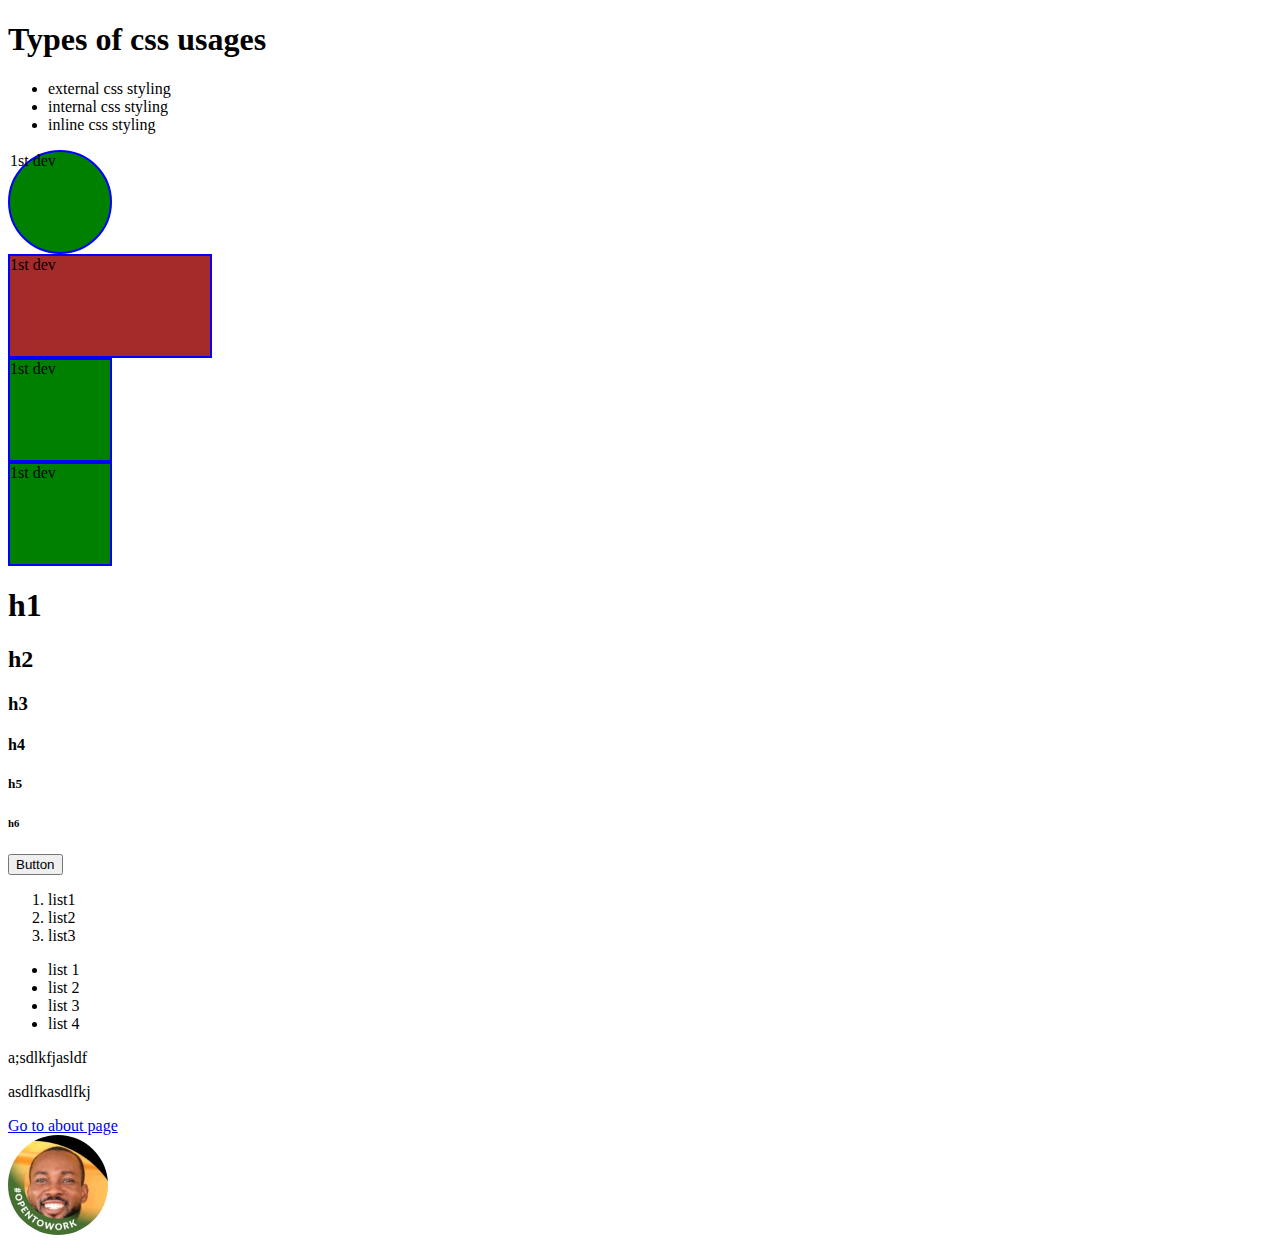
==== index.html @ 3c6eb0f5 "We learnt about html and css" ====
<!DOCTYPE html>
<html lang="en">
	<head>
		<meta charset="UTF-8" />
		<meta name="viewport" content="width=device-width, initial-scale=1.0" />
		<title>Rjb Devs</title>
		<link rel="stylesheet" href="/css/style.css" />

		<style>
			/* .myBox {
				width: 100px;
				height: 100px;
				border: 2px solid blue;
				background-color: green;
			}

			.round {
				border-radius: 100%;
			}

			.rectangle {
				width: 200px;
				background-color: brown;
			} */
		</style>
	</head>
	<body>
		<h1>Types of css usages</h1>
		<ul>
			<li>external css styling</li>
			<li>internal css styling</li>
			<li>inline css styling</li>
		</ul>

		<div class="myBox round">1st dev</div>
		<div class="myBox rectangle">1st dev</div>
		<div class="myBox">1st dev</div>
		<div class="myBox">1st dev</div>

		<div>
			<h1>h1</h1>
			<h2>h2</h2>
			<h3>h3</h3>
			<h4>h4</h4>
			<h5>h5</h5>
			<h6>h6</h6>
		</div>

		<button>Button</button>
		<ol>
			<li>list1</li>
			<li>list2</li>
			<li>list3</li>
		</ol>

		<ul>
			<li>list 1</li>
			<li>list 2</li>
			<li>list 3</li>
			<li>list 4</li>
		</ul>

		<p>a;sdlkfjasldf</p>
		<p>asdlfkasdlfkj</p>

		<a href="about.html">Go to about page </a>
		<br />
		<img src="/images/richard.jpeg" alt="" style="width: 100px; border-radius: 100%" />
	</body>
</html>
---- css/style.css ----
.myBox {
	width: 100px;
	height: 100px;
	border: 2px solid blue;
	background-color: green;
}

.round {
	border-radius: 100%;
}

.rectangle {
	width: 200px;
	background-color: brown;
}
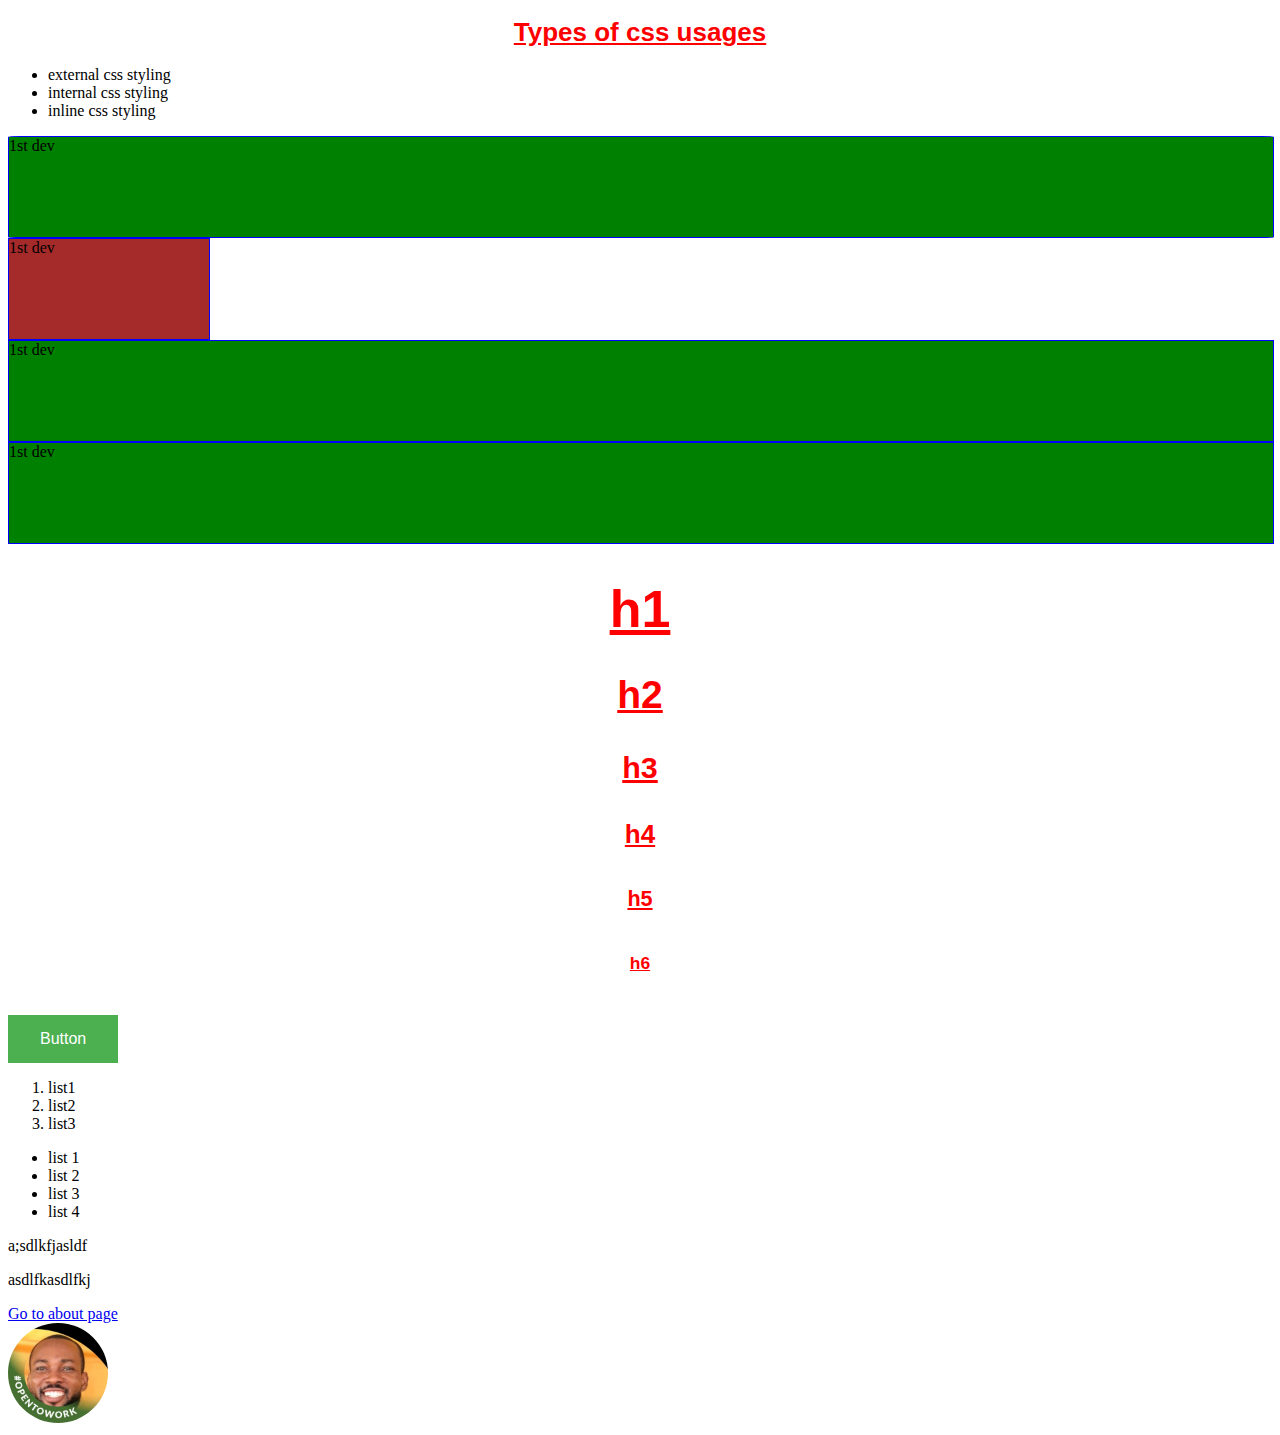
==== commit e2227b8a: "my changes" ====
--- a/index.html
+++ b/index.html
@@ -25,7 +25,7 @@
 		</style>
 	</head>
 	<body>
-		<h1>Types of css usages</h1>
+		<h1 class="h1">Types of css usages</h1>
 		<ul>
 			<li>external css styling</li>
 			<li>internal css styling</li>
@@ -37,7 +37,7 @@
 		<div class="myBox">1st dev</div>
 		<div class="myBox">1st dev</div>
 
-		<div>
+		<div class="h1">
 			<h1>h1</h1>
 			<h2>h2</h2>
 			<h3>h3</h3>
@@ -46,7 +46,7 @@
 			<h6>h6</h6>
 		</div>
 
-		<button>Button</button>
+		<button class="btn">Button</button>
 		<ol>
 			<li>list1</li>
 			<li>list2</li>
@@ -65,6 +65,6 @@
 
 		<a href="about.html">Go to about page </a>
 		<br />
-		<img src="/images/richard.jpeg" alt="" style="width: 100px; border-radius: 100%" />
+		<img src="/images/richard.jpeg" alt style="width: 100px; border-radius: 100%" />
 	</body>
 </html>
--- a/css/style.css
+++ b/css/style.css
@@ -1,15 +1,39 @@
 .myBox {
-	width: 100px;
+	width: 100%;
 	height: 100px;
-	border: 2px solid blue;
+	border: 1px solid blue;
 	background-color: green;
+	
 }
 
 .round {
-	border-radius: 100%;
+	border-radius: 1%;
 }
 
 .rectangle {
 	width: 200px;
 	background-color: brown;
 }
+.h1{
+	color: red;
+
+	text-align: center;
+	text-decoration: underline;
+	font-family: 'Franklin Gothic Medium', 'Arial Narrow', Arial, sans-serif;
+	font-size: 26px
+
+}
+.btn{
+	background-color: #4CAF50; 
+  border: none;
+  color: white;
+  padding: 15px 32px;
+  text-align: center;
+  text-decoration: none;
+  display: inline-block;
+  font-size: 16px;
+}
+.btn:hover {
+  background-color: #4CAF50; 
+  color: red;
+}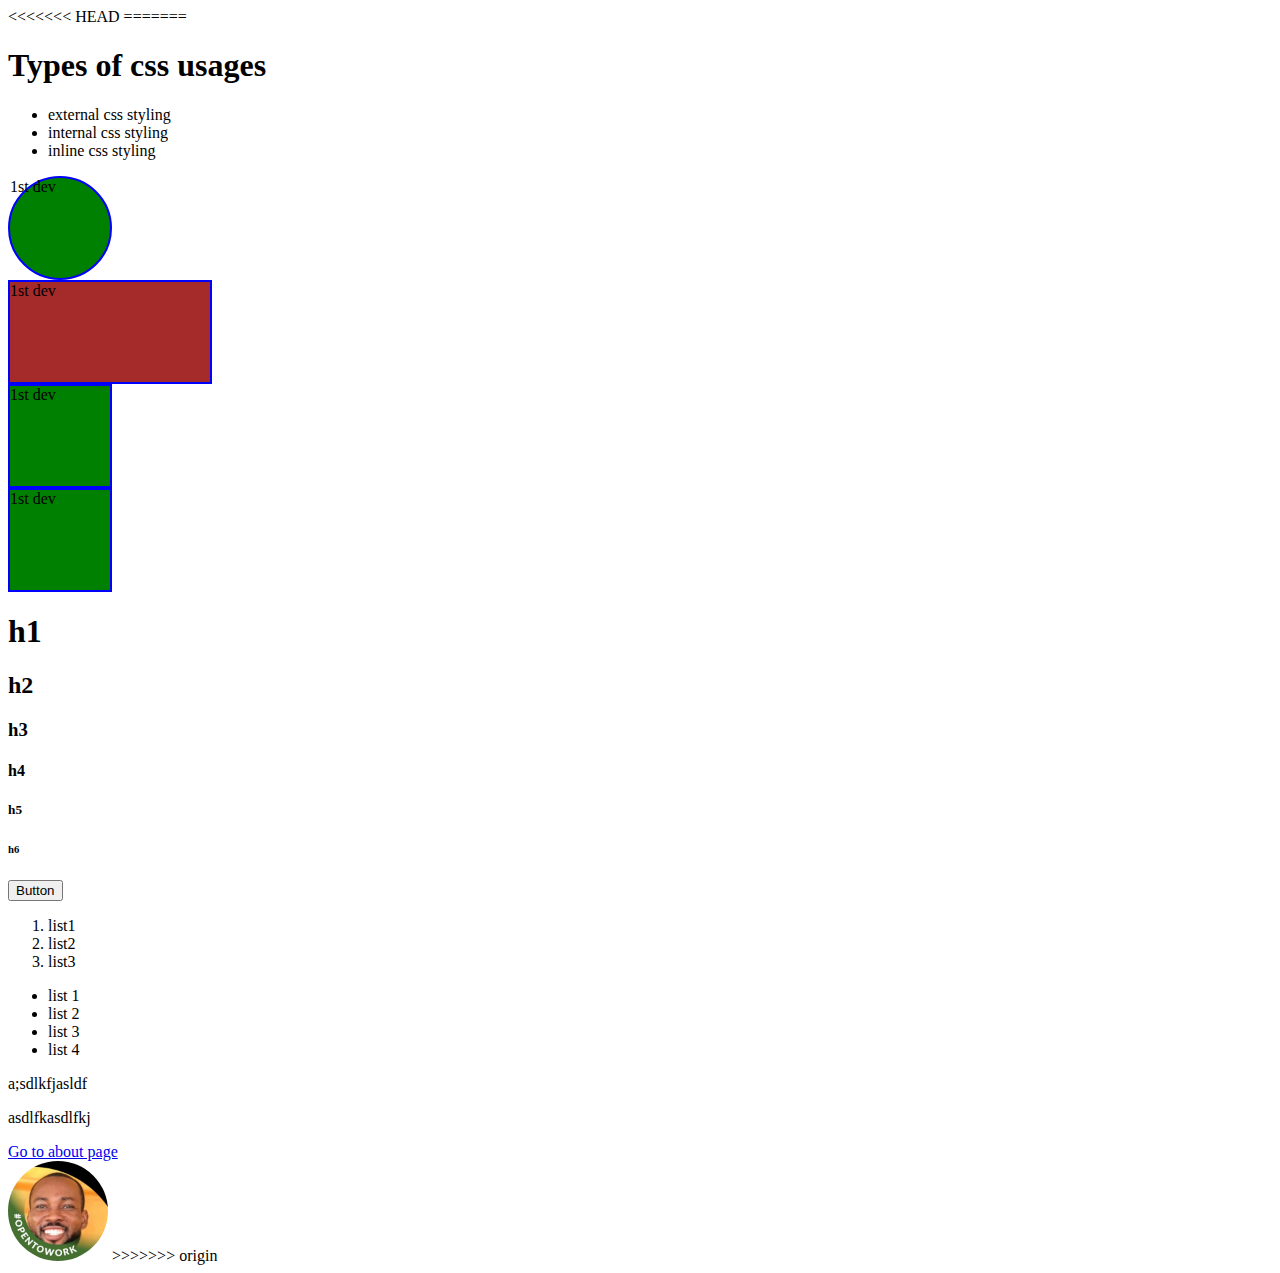
==== commit 021352b5: "merge to my branch" ====
--- a/index.html
+++ b/index.html
@@ -1,5 +1,16 @@
 <!DOCTYPE html>
 <html lang="en">
+<<<<<<< HEAD
+<head>
+    <meta charset="UTF-8">
+    <meta name="viewport" content="width=device-width, initial-scale=1.0">
+    <title>Document</title>
+</head>
+<body>
+    
+</body>
+</html>
+=======
 	<head>
 		<meta charset="UTF-8" />
 		<meta name="viewport" content="width=device-width, initial-scale=1.0" />
@@ -25,7 +36,7 @@
 		</style>
 	</head>
 	<body>
-		<h1 class="h1">Types of css usages</h1>
+		<h1>Types of css usages</h1>
 		<ul>
 			<li>external css styling</li>
 			<li>internal css styling</li>
@@ -37,7 +48,7 @@
 		<div class="myBox">1st dev</div>
 		<div class="myBox">1st dev</div>
 
-		<div class="h1">
+		<div>
 			<h1>h1</h1>
 			<h2>h2</h2>
 			<h3>h3</h3>
@@ -46,7 +57,7 @@
 			<h6>h6</h6>
 		</div>
 
-		<button class="btn">Button</button>
+		<button>Button</button>
 		<ol>
 			<li>list1</li>
 			<li>list2</li>
@@ -65,6 +76,7 @@
 
 		<a href="about.html">Go to about page </a>
 		<br />
-		<img src="/images/richard.jpeg" alt style="width: 100px; border-radius: 100%" />
+		<img src="/images/richard.jpeg" alt="" style="width: 100px; border-radius: 100%" />
 	</body>
 </html>
+>>>>>>> origin
--- a/css/style.css
+++ b/css/style.css
@@ -1,39 +1,15 @@
 .myBox {
-	width: 100%;
+	width: 100px;
 	height: 100px;
-	border: 1px solid blue;
+	border: 2px solid blue;
 	background-color: green;
-	
 }
 
 .round {
-	border-radius: 1%;
+	border-radius: 100%;
 }
 
 .rectangle {
 	width: 200px;
 	background-color: brown;
 }
-.h1{
-	color: red;
-
-	text-align: center;
-	text-decoration: underline;
-	font-family: 'Franklin Gothic Medium', 'Arial Narrow', Arial, sans-serif;
-	font-size: 26px
-
-}
-.btn{
-	background-color: #4CAF50; 
-  border: none;
-  color: white;
-  padding: 15px 32px;
-  text-align: center;
-  text-decoration: none;
-  display: inline-block;
-  font-size: 16px;
-}
-.btn:hover {
-  background-color: #4CAF50; 
-  color: red;
-}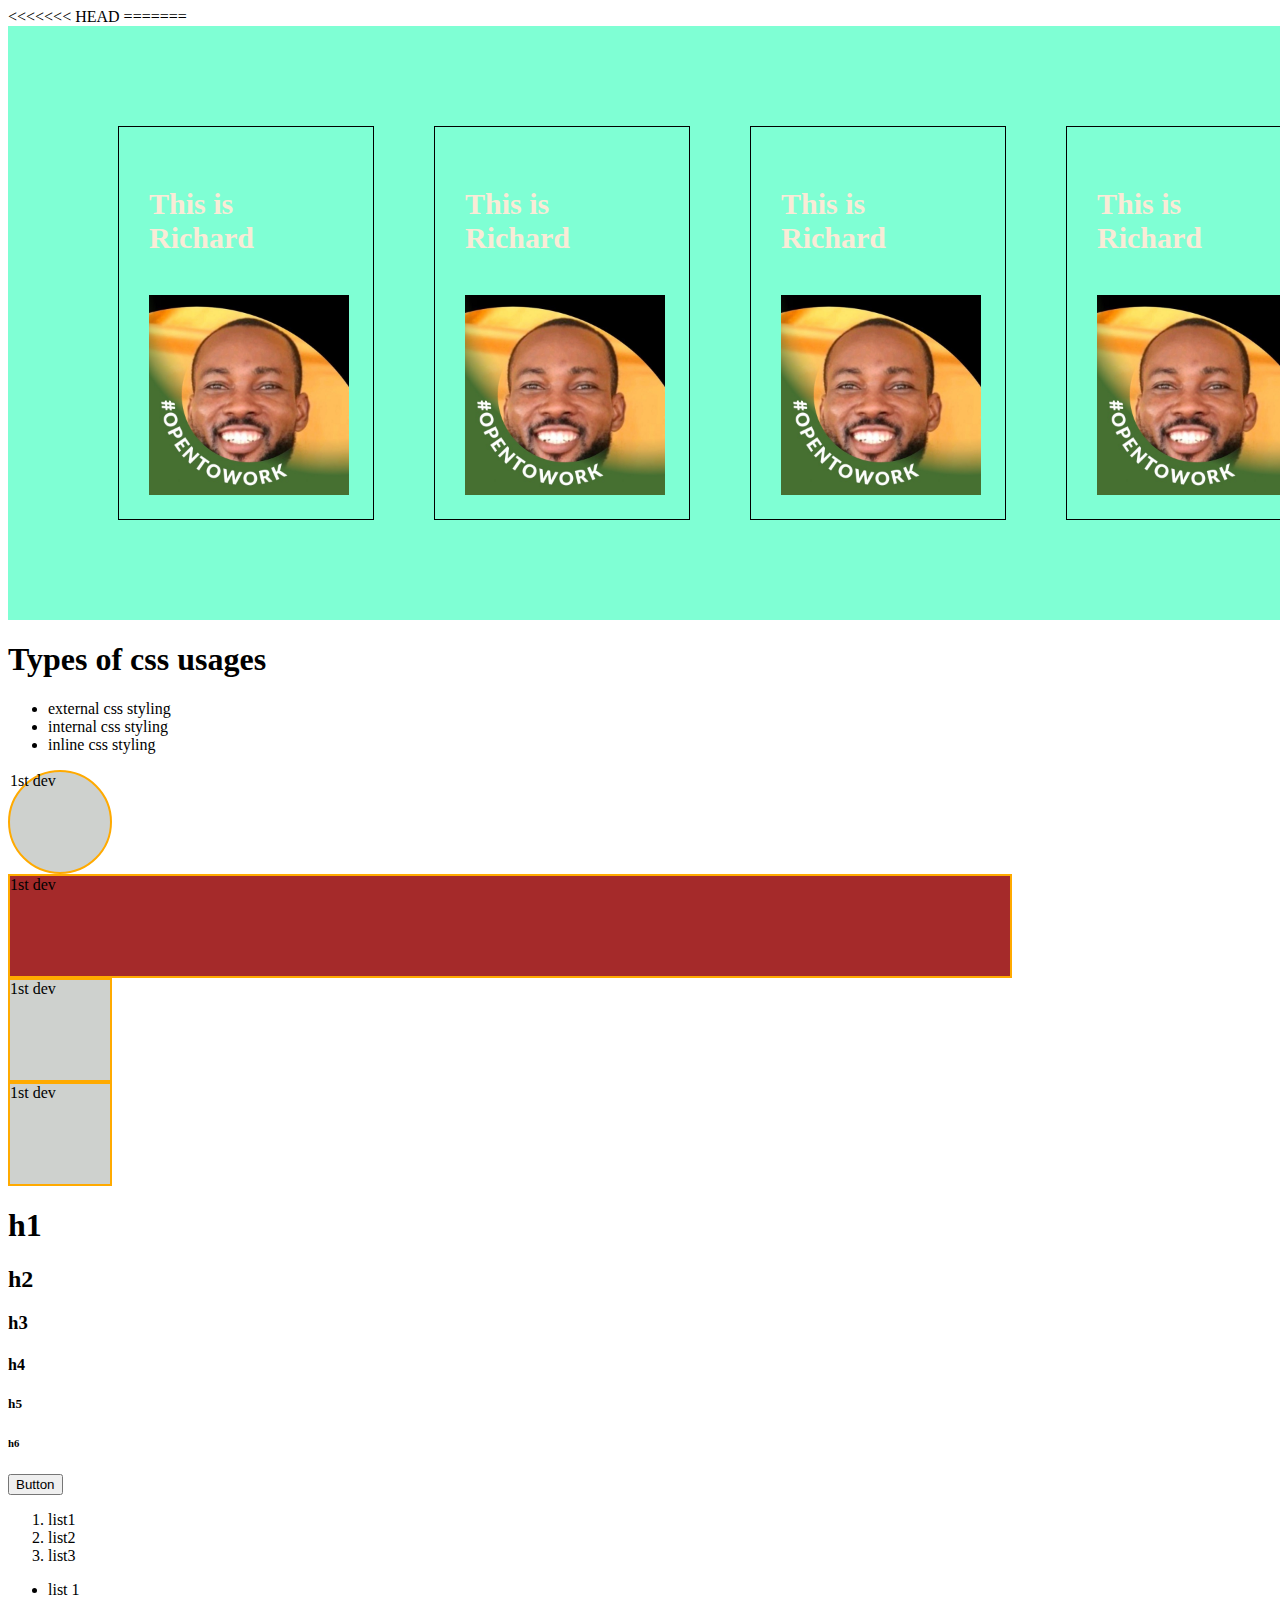
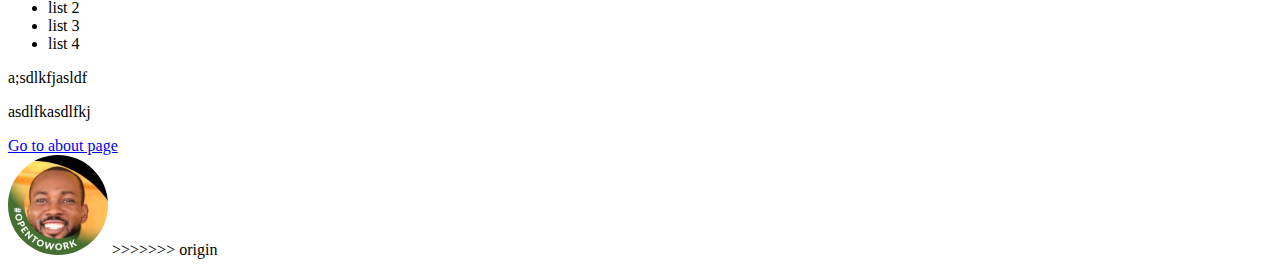
==== commit 1aa31432: "styling the image" ====
--- a/index.html
+++ b/index.html
@@ -36,6 +36,26 @@
 		</style>
 	</head>
 	<body>
+		<div class="container">
+			<div class="row">
+				<div class="column">
+					<h4 class="name">This is Richard</h4>
+					<img src="/images/richard.jpeg" alt="">
+				</div>
+				<div class="column">
+					<h4 class="name">This is Richard</h4>
+					<img src="/images/richard.jpeg" alt="">
+				</div>
+				<div class="column">
+					<h4 class="name">This is Richard</h4>
+					<img src="/images/richard.jpeg" alt="">
+				</div>
+				<div class="column">
+					<h4 class="name">This is Richard</h4>
+					<img src="/images/richard.jpeg" alt="">
+				</div>
+			</div>
+		</div>
 		<h1>Types of css usages</h1>
 		<ul>
 			<li>external css styling</li>
--- a/css/style.css
+++ b/css/style.css
@@ -1,15 +1,48 @@
 .myBox {
 	width: 100px;
 	height: 100px;
-	border: 2px solid blue;
-	background-color: green;
+	border: 2px solid rgb(255, 170, 0);
+	background-color: rgb(206, 209, 206);
+	text-align: center;
+	display: flex;
 }
 
 .round {
-	border-radius: 100%;
+	border-radius:5rem;
 }
 
 .rectangle {
-	width: 200px;
+	width:1000px;
 	background-color: brown;
 }
+.container{
+	width: 100%;
+	background-color: aquamarine;
+	padding: 30px 30px;
+}
+.container .row{
+	display: flex;
+	justify-content: space-between;
+	align-items: center;
+	width: 100%;
+	padding: 50px;
+}
+.container .column{
+	 width: 200px;
+	margin: 20px 30px;
+	padding: 20px 30px;
+	flex-wrap: wrap;
+	overflow: hidden;
+	border: 1px solid black;
+	
+	
+
+}
+.container img{
+	width: 200px;
+}
+.container h4{
+	font-size: 30px;
+	font-weight: 700;
+	color: antiquewhite;
+}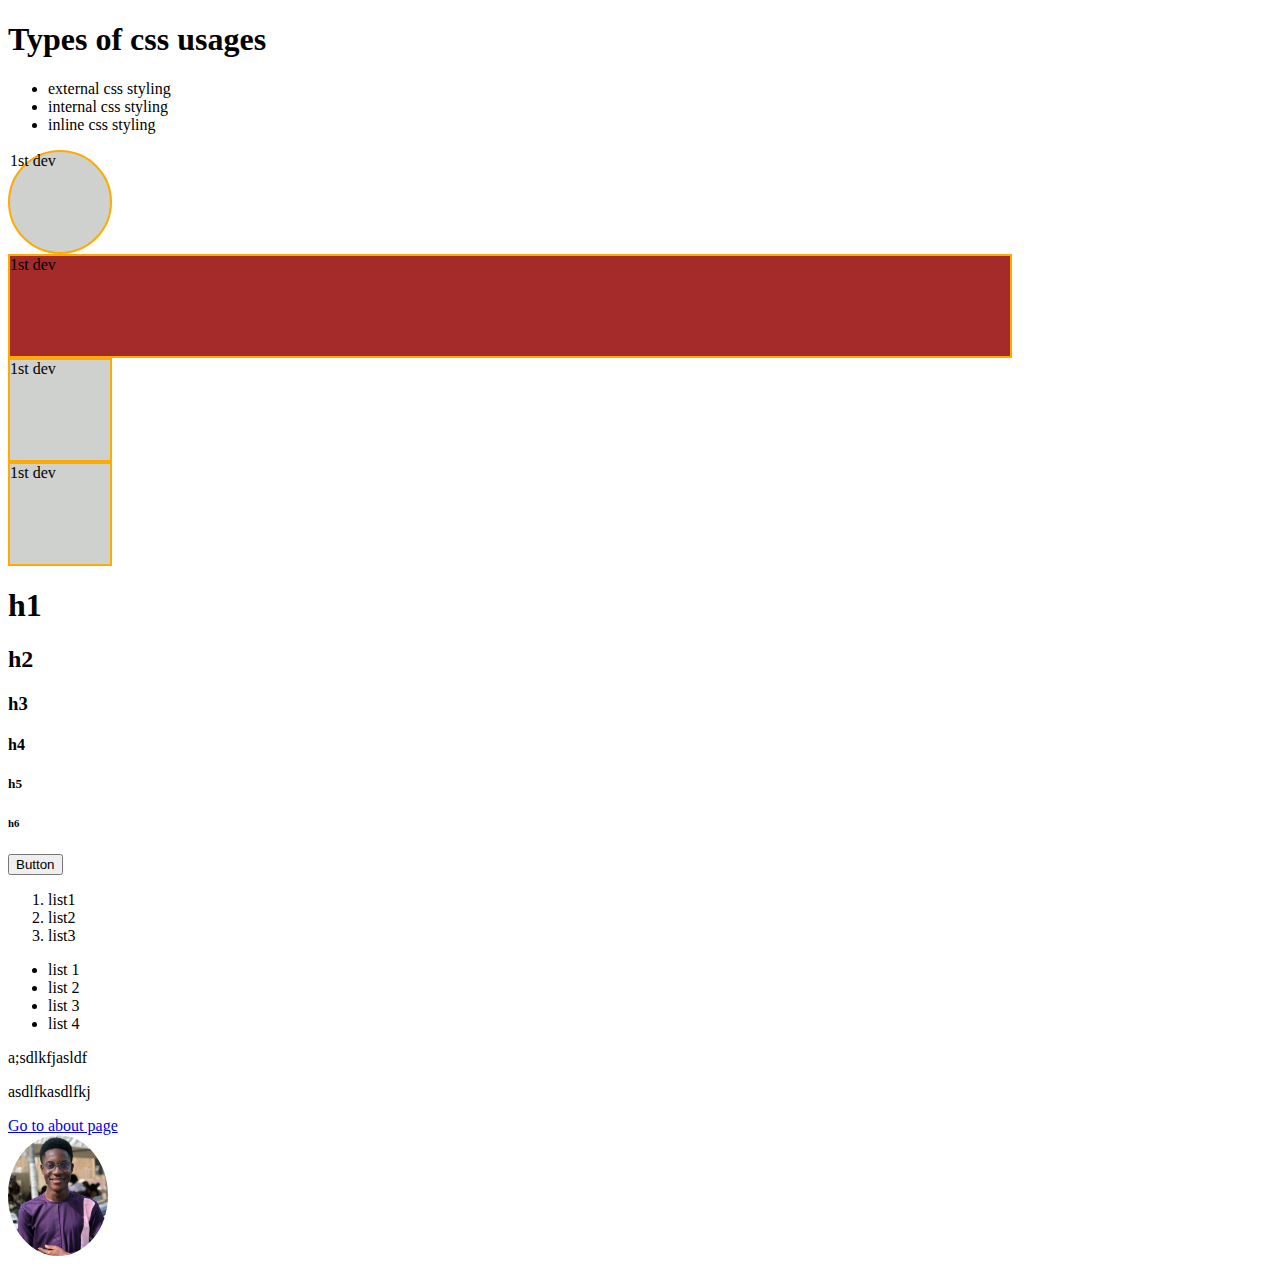
==== commit 280a4d4d: "second changes" ====
--- a/index.html
+++ b/index.html
@@ -1,16 +1,5 @@
 <!DOCTYPE html>
 <html lang="en">
-<<<<<<< HEAD
-<head>
-    <meta charset="UTF-8">
-    <meta name="viewport" content="width=device-width, initial-scale=1.0">
-    <title>Document</title>
-</head>
-<body>
-    
-</body>
-</html>
-=======
 	<head>
 		<meta charset="UTF-8" />
 		<meta name="viewport" content="width=device-width, initial-scale=1.0" />
@@ -36,26 +25,6 @@
 		</style>
 	</head>
 	<body>
-		<div class="container">
-			<div class="row">
-				<div class="column">
-					<h4 class="name">This is Richard</h4>
-					<img src="/images/richard.jpeg" alt="">
-				</div>
-				<div class="column">
-					<h4 class="name">This is Richard</h4>
-					<img src="/images/richard.jpeg" alt="">
-				</div>
-				<div class="column">
-					<h4 class="name">This is Richard</h4>
-					<img src="/images/richard.jpeg" alt="">
-				</div>
-				<div class="column">
-					<h4 class="name">This is Richard</h4>
-					<img src="/images/richard.jpeg" alt="">
-				</div>
-			</div>
-		</div>
 		<h1>Types of css usages</h1>
 		<ul>
 			<li>external css styling</li>
@@ -96,7 +65,6 @@
 
 		<a href="about.html">Go to about page </a>
 		<br />
-		<img src="/images/richard.jpeg" alt="" style="width: 100px; border-radius: 100%" />
+		<img src="/images/24.jpg" alt="" style="width: 100px; border-radius: 100%" />
 	</body>
 </html>
->>>>>>> origin
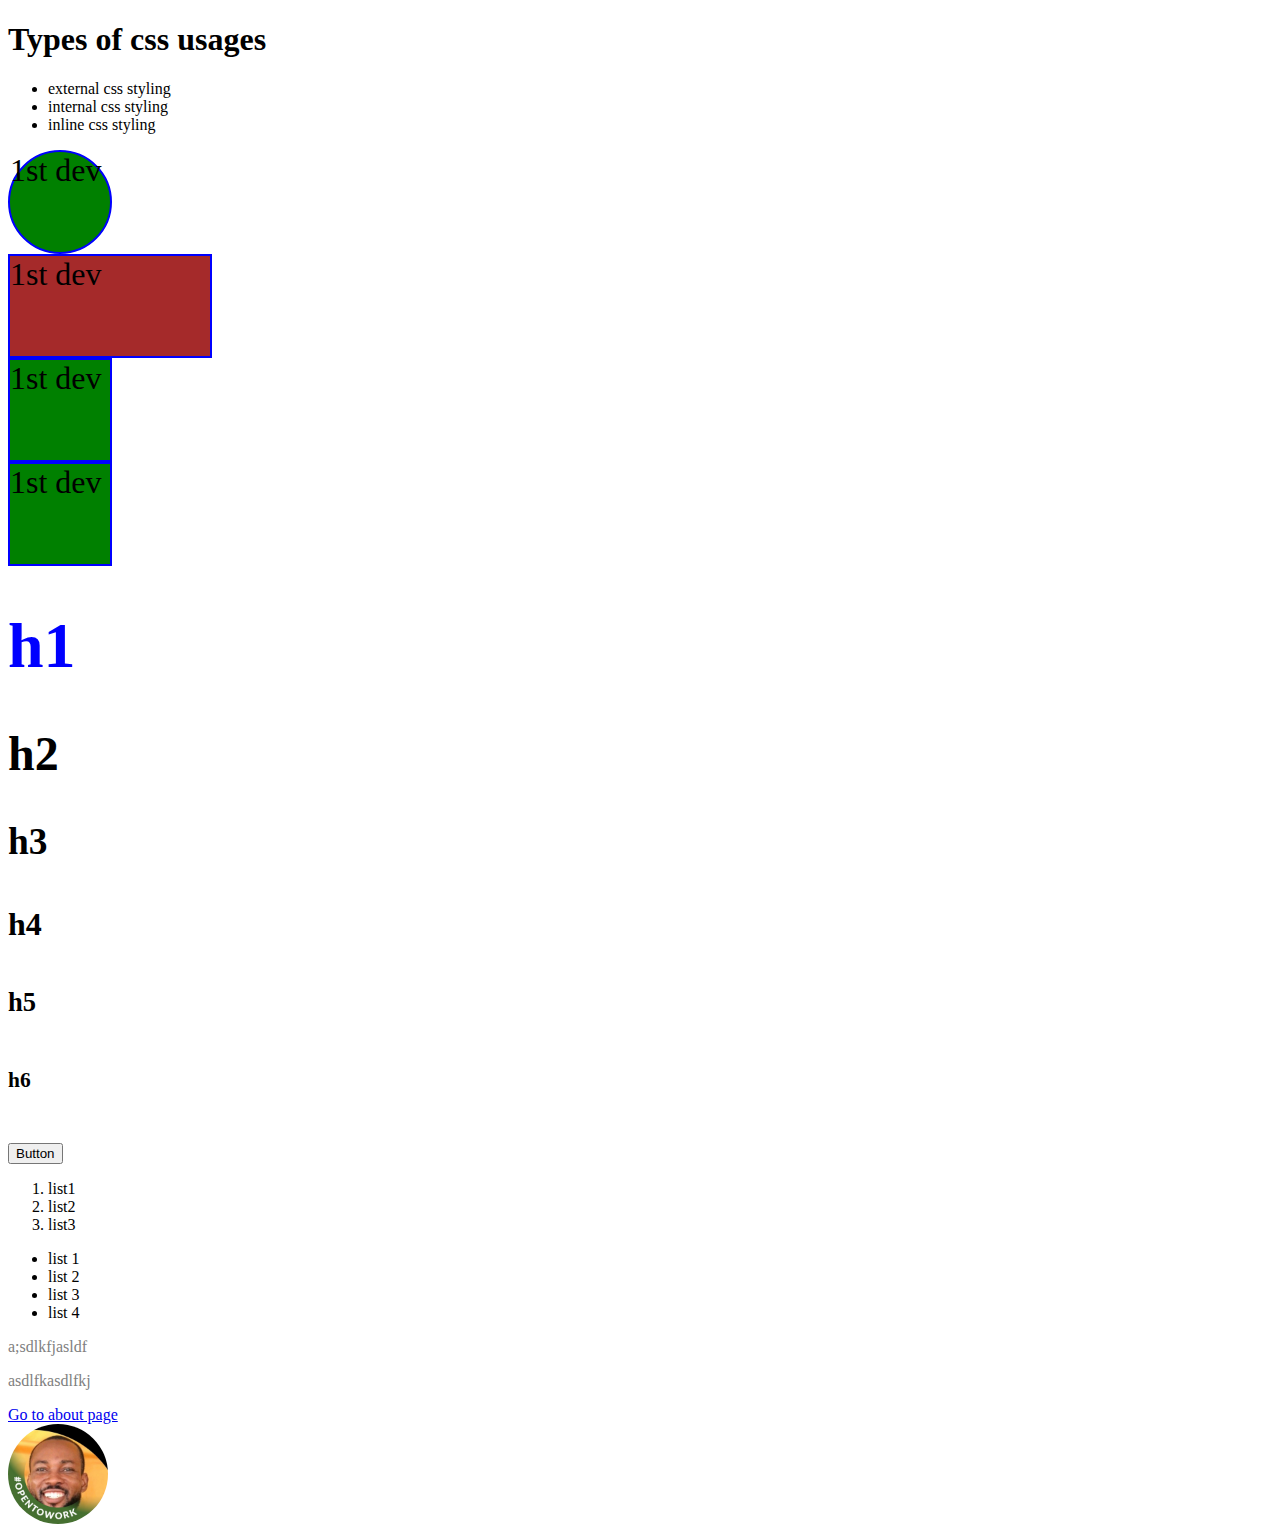
==== commit d792c178: "We learnt how to use javascript." ====
--- a/index.html
+++ b/index.html
@@ -38,7 +38,7 @@
 		<div class="myBox">1st dev</div>
 
 		<div>
-			<h1>h1</h1>
+			<h1 id="the-h1">h1</h1>
 			<h2>h2</h2>
 			<h3>h3</h3>
 			<h4>h4</h4>
@@ -65,6 +65,6 @@
 
 		<a href="about.html">Go to about page </a>
 		<br />
-		<img src="/images/24.jpg" alt="" style="width: 100px; border-radius: 100%" />
+		<img src="/images/richard.jpeg" alt="" style="width: 100px; border-radius: 100%" />
 	</body>
 </html>
--- a/css/style.css
+++ b/css/style.css
@@ -1,48 +1,27 @@
 .myBox {
 	width: 100px;
 	height: 100px;
-	border: 2px solid rgb(255, 170, 0);
-	background-color: rgb(206, 209, 206);
-	text-align: center;
-	display: flex;
+	border: 2px solid blue;
+	background-color: green;
 }
 
 .round {
-	border-radius:5rem;
+	border-radius: 100%;
 }
 
 .rectangle {
-	width:1000px;
+	width: 200px;
 	background-color: brown;
 }
-.container{
-	width: 100%;
-	background-color: aquamarine;
-	padding: 30px 30px;
+
+#the-h1 {
+	color: blue;
 }
-.container .row{
-	display: flex;
-	justify-content: space-between;
-	align-items: center;
-	width: 100%;
-	padding: 50px;
+
+p {
+	color: gray;
 }
-.container .column{
-	 width: 200px;
-	margin: 20px 30px;
-	padding: 20px 30px;
-	flex-wrap: wrap;
-	overflow: hidden;
-	border: 1px solid black;
-	
-	
 
+div {
+	font-size: 32px;
 }
-.container img{
-	width: 200px;
-}
-.container h4{
-	font-size: 30px;
-	font-weight: 700;
-	color: antiquewhite;
-}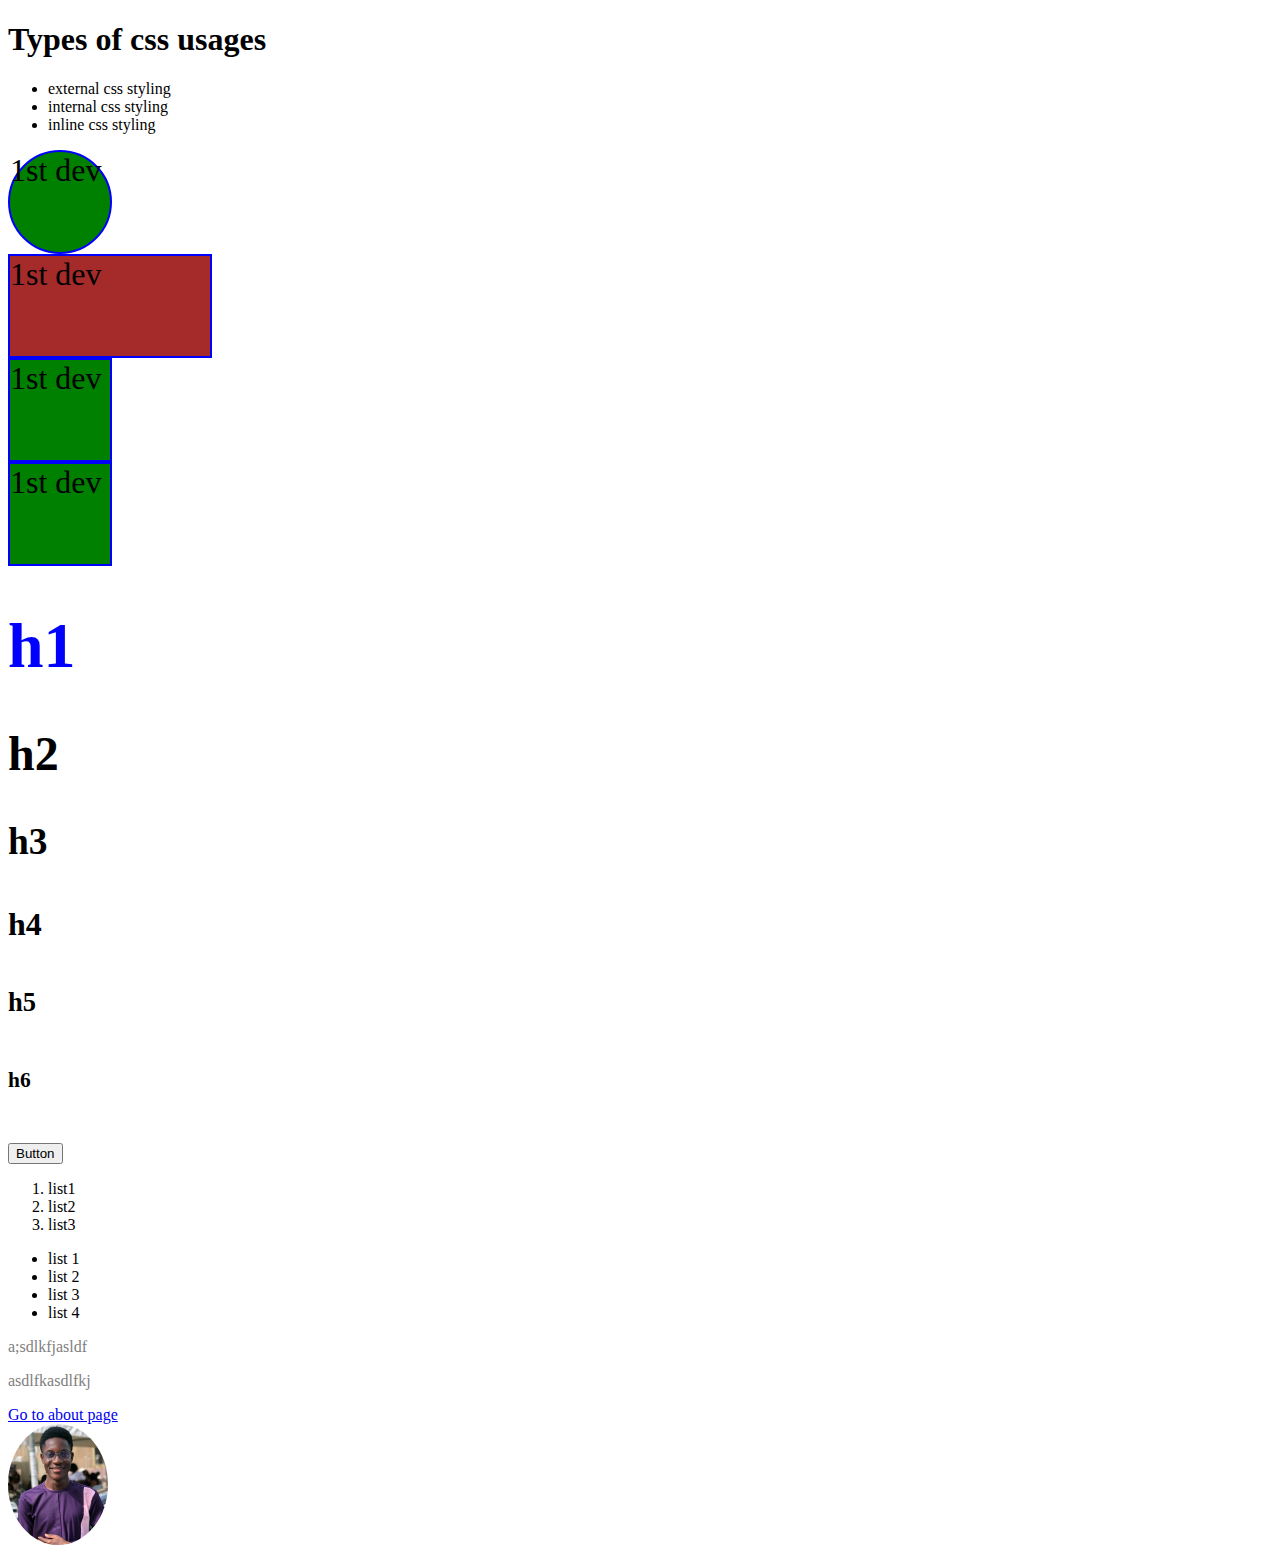
==== commit ff907918: "Merge branch 'main' into cleopas" ====
--- a/index.html
+++ b/index.html
@@ -65,6 +65,6 @@
 
 		<a href="about.html">Go to about page </a>
 		<br />
-		<img src="/images/richard.jpeg" alt="" style="width: 100px; border-radius: 100%" />
+		<img src="/images/24.jpg" alt="" style="width: 100px; border-radius: 100%" />
 	</body>
 </html>
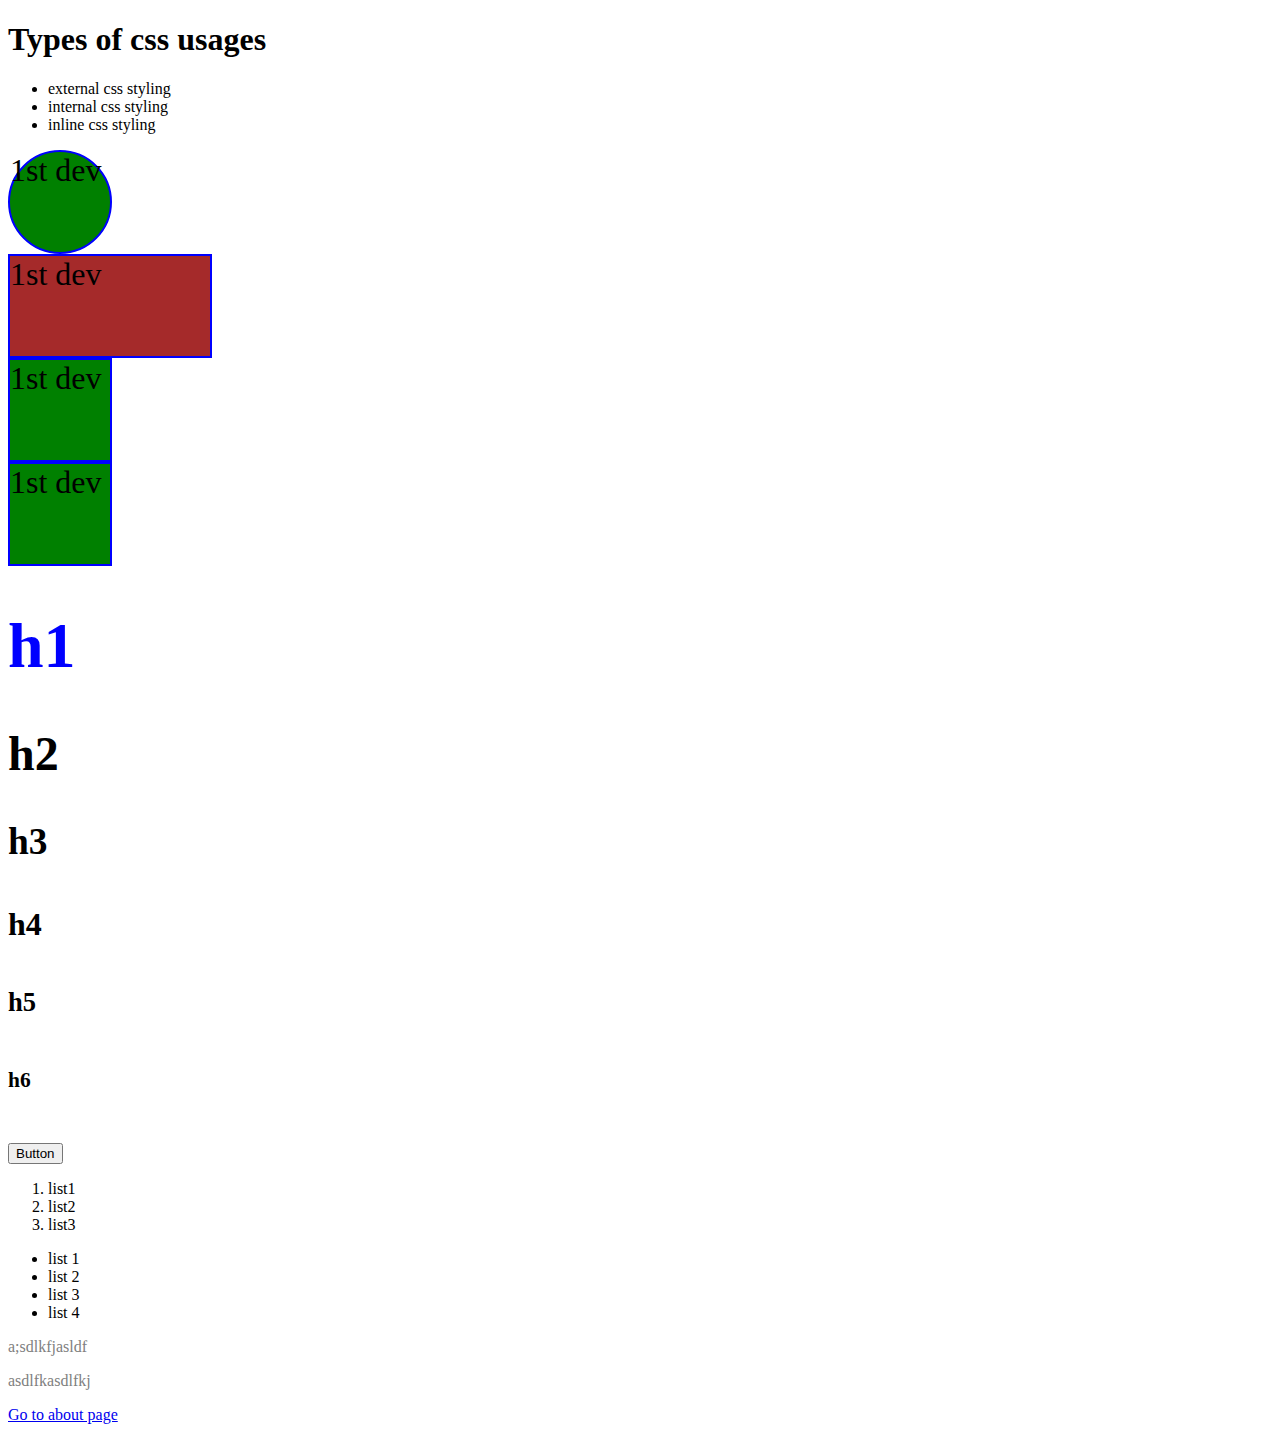
==== commit dbca2854: "my new changes" ====
--- a/index.html
+++ b/index.html
@@ -65,6 +65,6 @@
 
 		<a href="about.html">Go to about page </a>
 		<br />
-		<img src="/images/24.jpg" alt="" style="width: 100px; border-radius: 100%" />
+		<img src="/images/richard.jpeg" alt="" style="width: 100px; border-radius: 100%" />
 	</body>
 </html>
